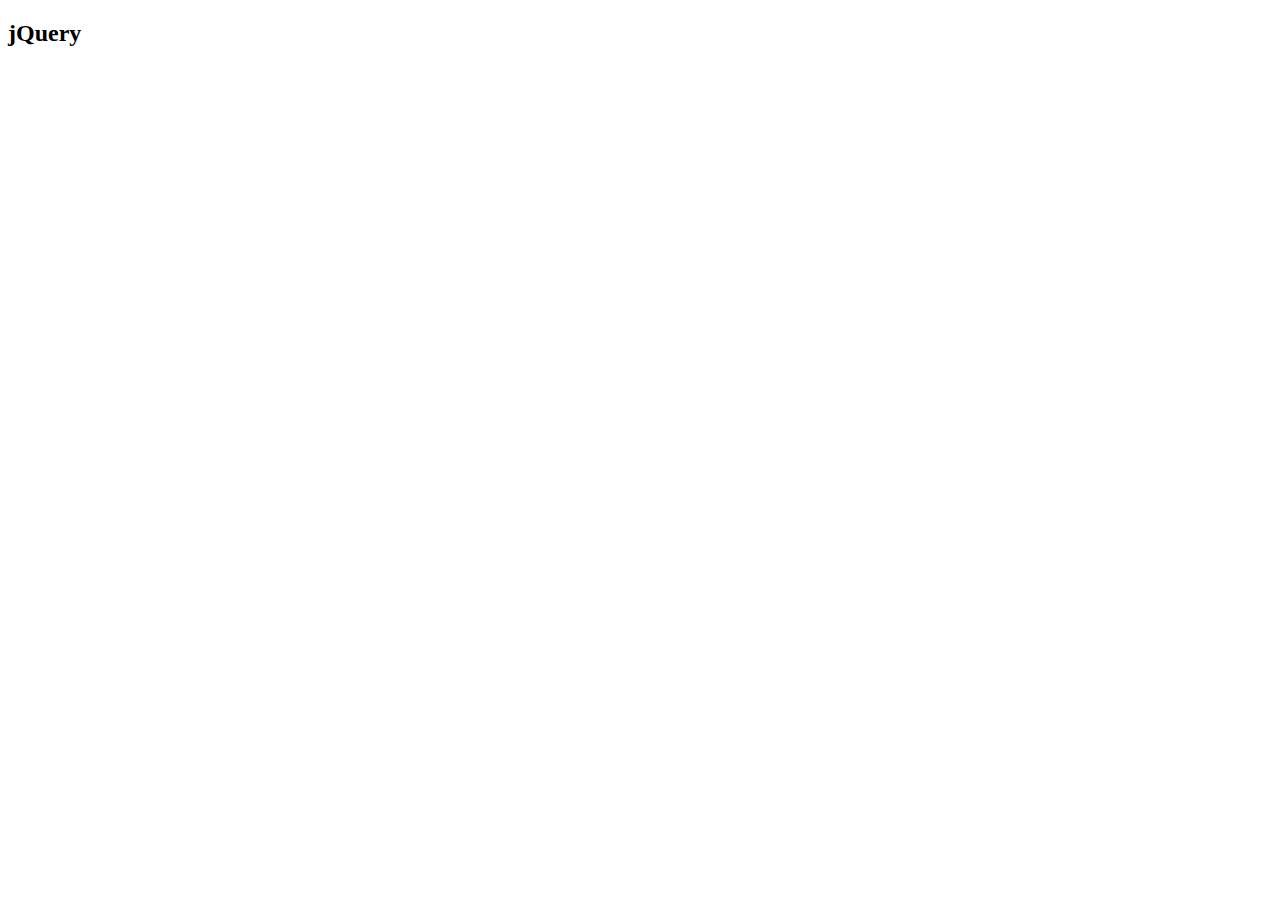
==== jquery1/src/main/resources/templates/index.html @ 4f011342 "240318 2nd 커밋" ====
<!DOCTYPE html>
<html lang="ko" xmlns:th="http://www.thymeleaf.org">
<head>
    <meta charset="UTF-8">
    <meta name="viewport" content="width=device-width, initial-scale=1.0">
    <title>jQuery</title>
    <script th:src="@{/script/jquery-3.7.1.min.js}"></script>
    <script>

        // document가 준비되면 function()을 실행함 !
        // 1>
        // jQuery('document').ready(function () {
        //         alert("hello");
        // });
        
        // 2>
        // $('document').ready(function() { 
        //     alert("hello");
        // });

        // 3>
        $(function() { 
            alert("hello");
        });

    </script>
</head>
<body>
    
    <h2>jQuery </h2>
    
</body>
</html>
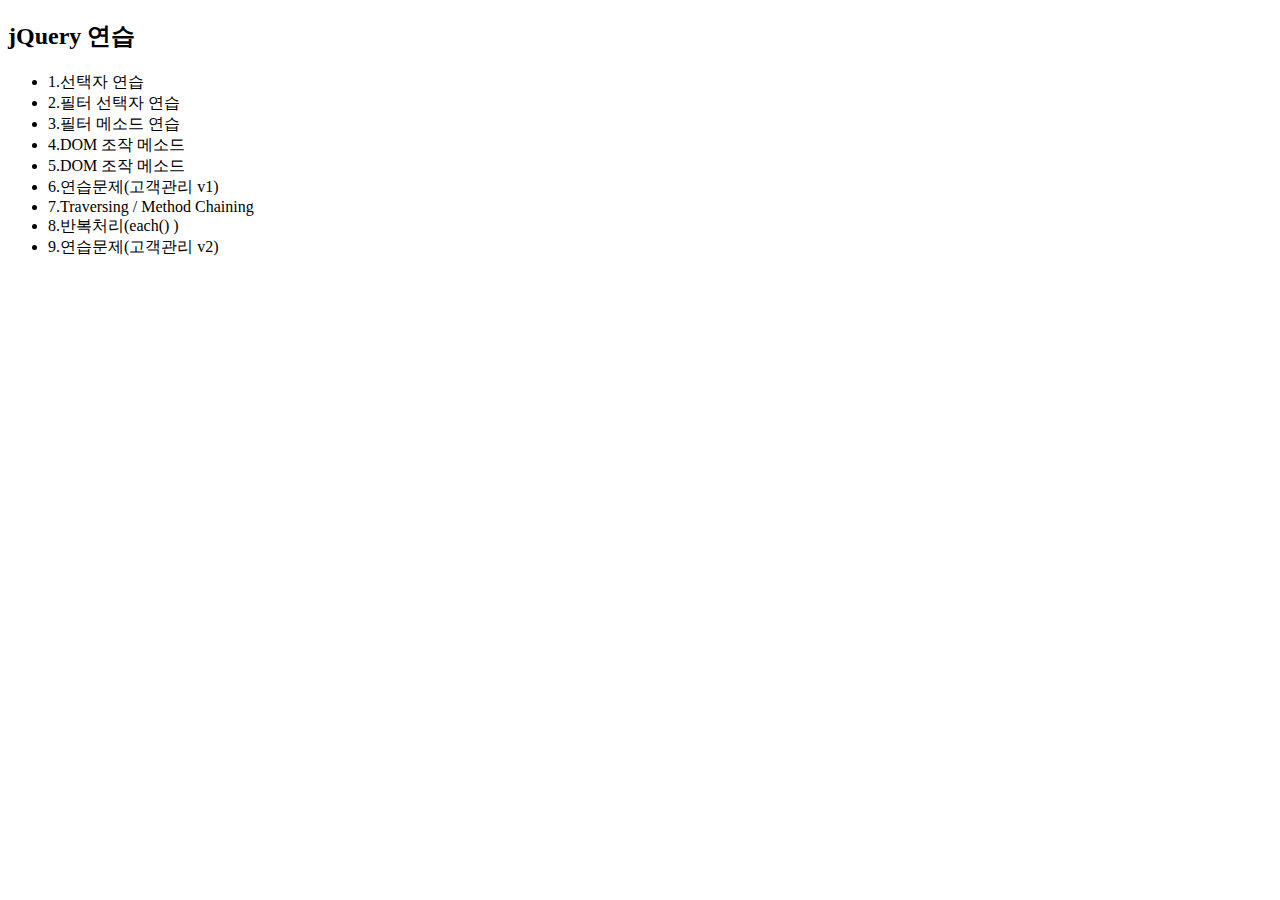
==== commit 3dfe3959: "240320 1st commit" ====
--- a/jquery1/src/main/resources/templates/index.html
+++ b/jquery1/src/main/resources/templates/index.html
@@ -1,33 +1,47 @@
 <!DOCTYPE html>
-<html lang="ko" xmlns:th="http://www.thymeleaf.org">
+<html xmlns:th="http://www.thymeleaf.org">
+
 <head>
-    <meta charset="UTF-8">
-    <meta name="viewport" content="width=device-width, initial-scale=1.0">
-    <title>jQuery</title>
-    <script th:src="@{/script/jquery-3.7.1.min.js}"></script>
-    <script>
+	<meta charset="UTF-8">
+	<title>Insert title here</title>
+	<script th:src="@{/script/jquery-3.7.1.min.js}"></script>
+	<script>
+		// 문서가 준비되면 function()을 실행 
+		/* jQuery('document').ready(function(){
+			alert("aaaa");
+		}); // document body가 모두 준비되면 이걸 실행하세요! , 오류나 경고창이 안나옴 ~
+		
+		$('document').ready(function(){
+			alert("aaaa");
+		}); */
+		/*  $(function(){
+			let tag = $("h2") // h2관련된 태그에 접근을 한다 
+			//tag.css("color","red","backgrounColor","yellow") //속성명-값 한 쌍임 
+			tag.css({"color":"red","background-color":"yellow"}); //속성명-값 한 쌍임 
+		});  */
+		$(function () {
+			let result = $("h2").css({ "color": "red", "background-color": "yellow" }); //속성명-값 한 쌍임 
+			console.log(result);
+		});
 
-        // document가 준비되면 function()을 실행함 !
-        // 1>
-        // jQuery('document').ready(function () {
-        //         alert("hello");
-        // });
-        
-        // 2>
-        // $('document').ready(function() { 
-        //     alert("hello");
-        // });
 
-        // 3>
-        $(function() { 
-            alert("hello");
-        });
+	</script>
+</head>
 
-    </script>
-</head>
 <body>
-    
-    <h2>jQuery </h2>
-    
-</body>
-</html>+	<h2>jQuery 연습</h2>
+	<ul>
+		<li><a th:href="@{/selector}">1.선택자 연습</a></li>
+		<li><a th:href="@{/filter}">2.필터 선택자 연습</a></li>
+		<li><a th:href="@{/filter_method}">3.필터 메소드 연습</a></li>
+
+		<li><a th:href="@{/manipulation}">4.DOM 조작 메소드 </a></li>
+		<li><a th:href="@{/classTest}">5.DOM 조작 메소드 </a></li>
+		<li><a th:href="@{/exam1}">6.연습문제(고객관리 v1) </a></li>
+		<li><a th:href="@{/traversing}">7.Traversing / Method Chaining</a></li>
+		<li><a th:href="@{/each}">8.반복처리(each() )</a></li>
+		<li><a th:href="@{/customer}">9.연습문제(고객관리 v2) </a></li>
+		
+	</ul>
+
+</body>